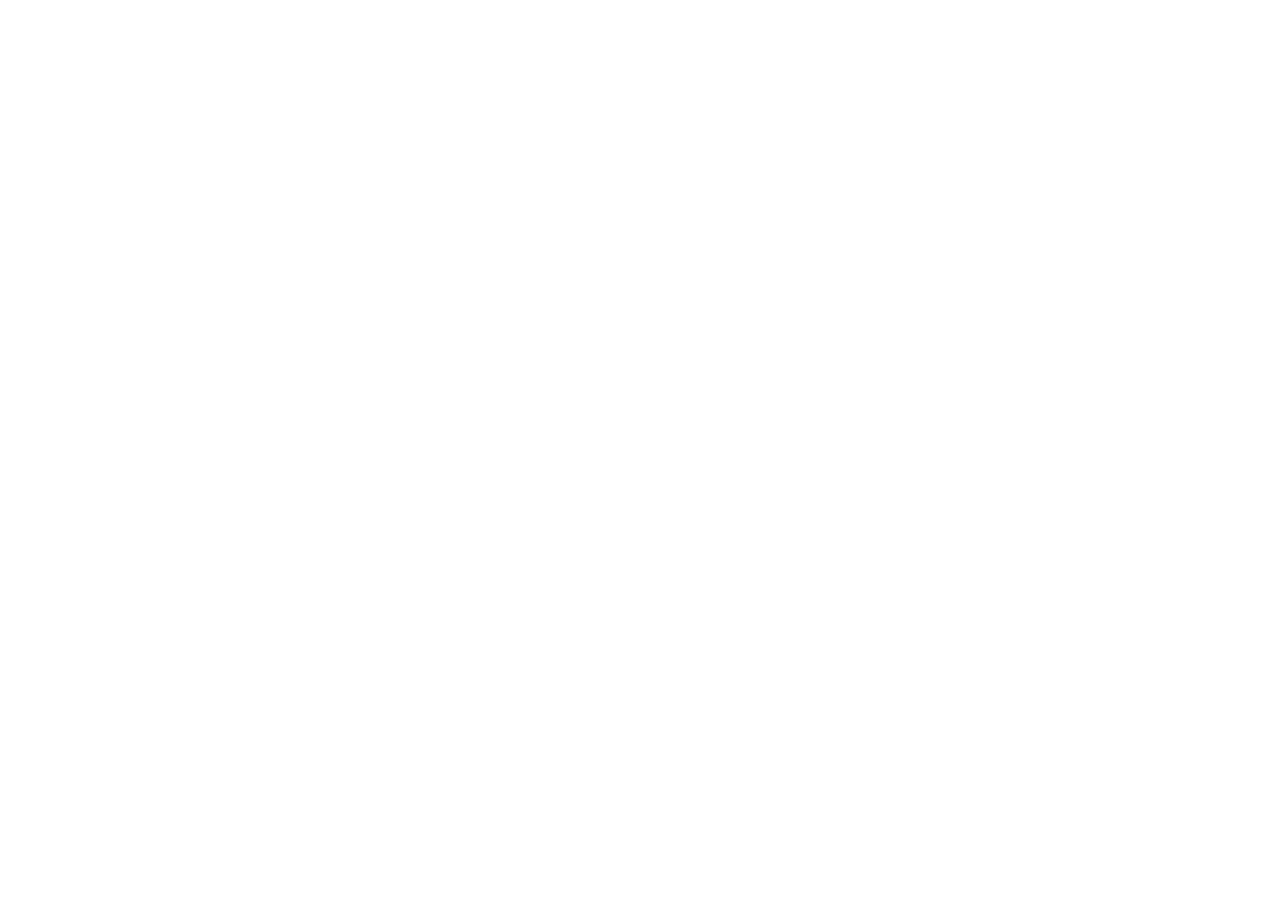
==== index.html @ 61128c02 "Assignment-10-start" ====
<!DOCTYPE html>
<html lang="en">
<head>
    <meta charset="UTF-8">
    <meta http-equiv="X-UA-Compatible" content="IE=edge">
    <meta name="viewport" content="width=device-width, initial-scale=1.0">
    <title>Document</title>
</head>
<body>
    
</body>
</html>
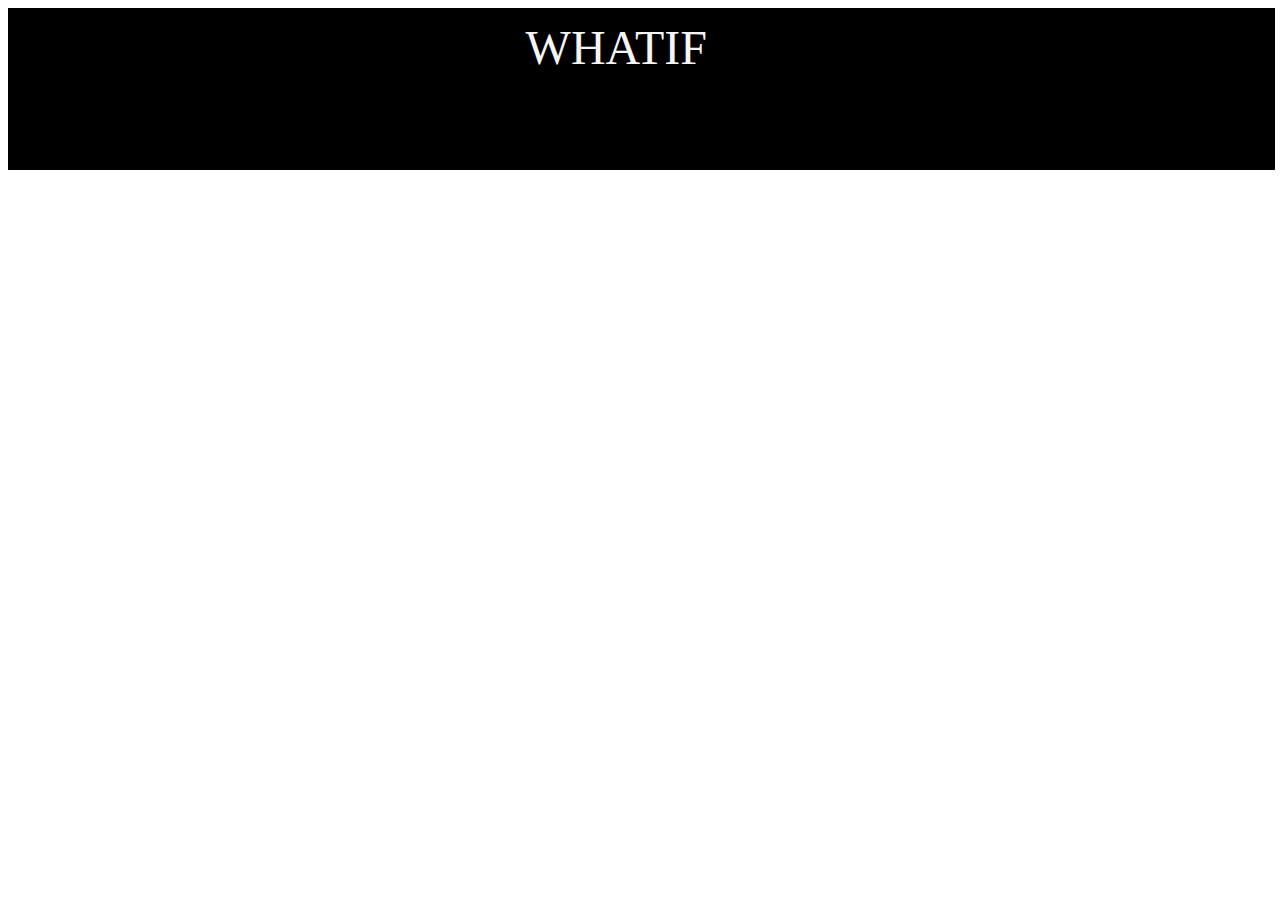
==== commit e9066d07: "desining-nav-bar" ====
--- a/index.html
+++ b/index.html
@@ -5,8 +5,21 @@
     <meta http-equiv="X-UA-Compatible" content="IE=edge">
     <meta name="viewport" content="width=device-width, initial-scale=1.0">
     <title>Document</title>
+    <link rel="stylesheet" href="style.css">
 </head>
 <body>
+<header></header>
+<main>
+
+</main>
+    <div class="box">
+        <p>
+                WHATIF 
+                    </p>
+    </div>
+<footer>
+   Copy Right &copy; Ameer ali 
+</footer>
     
 </body>
 </html>--- a/style.css
+++ b/style.css
@@ -0,0 +1,17 @@
+.box {
+  background-color: black;
+  position: absolute;
+  width: 99%;
+  height: 18%;
+}
+p {
+  color: whitesmoke;
+  font-size: 61px;
+
+  font-size: xxx-large;
+
+  text-align: center;
+  padding-left: -70px;
+  margin-left: -4%;
+  margin-top: 12px;
+}
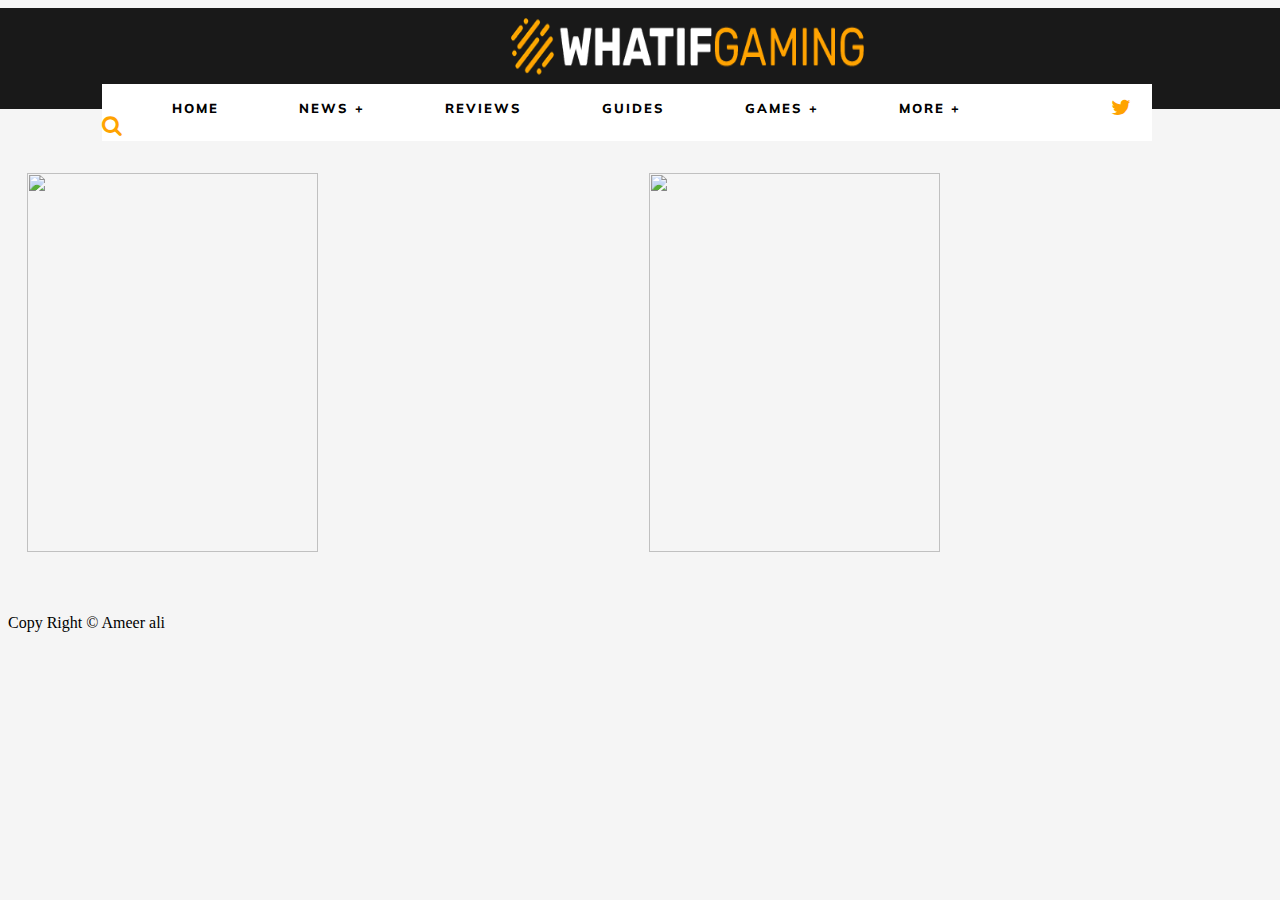
==== commit dc85f6d6: "font-&-icons-added" ====
--- a/index.html
+++ b/index.html
@@ -1,25 +1,40 @@
 <!DOCTYPE html>
 <html lang="en">
+
 <head>
     <meta charset="UTF-8">
     <meta http-equiv="X-UA-Compatible" content="IE=edge">
     <meta name="viewport" content="width=device-width, initial-scale=1.0">
     <title>Document</title>
     <link rel="stylesheet" href="style.css">
+    <link rel="stylesheet" href="./thirdparty/css/font-awesome.min.css">
 </head>
+
 <body>
-<header></header>
-<main>
+   
+    <div class="box">
+     <img class="logo" src="/images/WhatIfGaming-Logo.png" alt="">
+    </div>
+    <nav>
+        <button>HOME</button>
+        <button>NEWS +</button>
+        <button>REVIEWS</button>
+        <button>GUIDES</button>
+        <button>GAMES +</button>
+        <button>MORE +</button>
+        <div class="icons">
+            <i class="fa fa-twitter fa-lg icons-yellow"></i>
+            <i class="fa fa-search fa-lg icons-yellow"></i>
+        </div>
+    </nav>
 
-</main>
-    <div class="box">
-        <p>
-                WHATIF 
-                    </p>
-    </div>
-<footer>
-   Copy Right &copy; Ameer ali 
-</footer>
-    
+    <img class="container" src="/images/GTA-Online-Heists.jpg" alt="">
+    <img  src="/images/Minecraft-Castle-Ideas .jpg" alt="">
+
+    <footer>
+        Copy Right &copy; Ameer ali
+    </footer>
+
 </body>
+
 </html>--- a/style.css
+++ b/style.css
@@ -1,17 +1,81 @@
 .box {
-  background-color: black;
-  position: absolute;
-  width: 99%;
-  height: 18%;
+    background-color: #191919;
+    position: absolute;
+    width: 100%;
+    height: 101px;
+    margin-left: -8px;
+}
+@font-face  {
+    font-family: "myMuli" ;
+    src: url('./fonts/Mulish-ExtraBold.ttf');
+}
+.logo{
+    position: absolute;
+    width: 358px;
+    height: 70px;
+    left: 8%;
+    top: -162px;
+    margin-left: 406px;
 }
 p {
-  color: whitesmoke;
-  font-size: 61px;
+    color: #ffffff;
+    font-size: 35px;
+  font-weight: bolder;
+    text-align: center;
+    padding-left: -70px;
+    margin-left: -4%;
+    margin-top: 4px;
+}
+nav{
+    
+    position: absolute;
+    background-color: white;
+    width: 82%;
+    height: 57px;
+    left: 8%;
+    top: 84px;
+}
 
-  font-size: xxx-large;
+.icons{
+    display: inline;
+ 
+    margin-left: 140px;
+    margin-top: 15px;
+}
+.icons-yellow {
+    color: #ffa301;
+}
 
-  text-align: center;
-  padding-left: -70px;
-  margin-left: -4%;
-  margin-top: 12px;
+span{
+color:#f89f02;    
 }
+button{
+    border-color: white;
+    background-color: white;
+    font-family: myMuli;
+    font-size: 13px;
+    font-weight: 800;
+    letter-spacing: 2px;
+    border: none;
+    margin-left: 64px;
+    margin-top: 15px;
+}
+button:hover{
+    background-color: #f89f02;
+    color: #191919;
+    transition: 2s;
+    transform: rotateX(360eg);
+}
+body{
+    background-color: whitesmoke;
+}
+img{
+    position: relative;
+    width: 48%;
+    height: 379px;
+    margin: 62px;
+    margin-left: 19px;
+    margin-right: -8px;
+    margin-top: 165px;
+}
+
